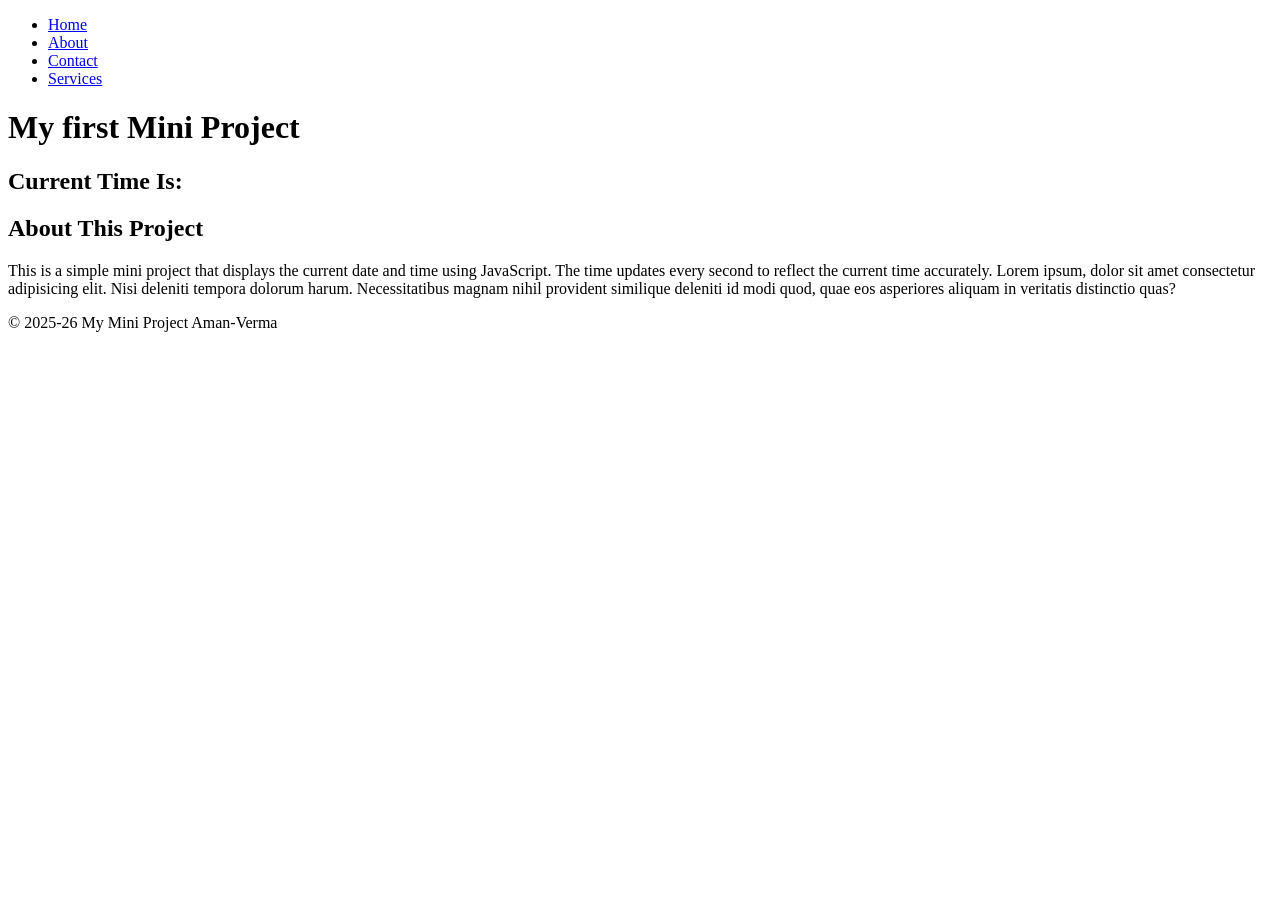
==== index.html @ a00cf497 "index.html HTML" ====
<!DOCTYPE html>
<html lang="en">
  <head>
    <meta charset="UTF-8" />
    <meta name="viewport" content="width=device-width, initial-scale=1.0" />
    <link rel="stylesheet" href="style.css" />
    <title>Document</title>
  </head>
  <body>
    <!-- Header Section -->
    <header>
      <nav class="navbar">
        <ul>
          <li><a href="#">Home</a></li>
          <li><a href="#">About</a></li>
          <li><a href="#">Contact</a></li>
          <li><a href="#">Services</a></li>
        </ul>
      </nav>
    </header>
    <!-- Main Content Section -->
    <main>
      <h1>My first Mini Project</h1>
        <!-- First Section -->
      <section class="first">
        <div class="container">
          <h2>Current Time Is:</h2>
          <h1 id="date"></h1> <!--time and date display-->
          <h1 id="time"></h1> <!--time and date display-->
          <script src="script.js"></script>
        </div>
      </section>
      <!-- Second Section -->
      <section class="second-section">
        <div class="container">
          <h2>About This Project</h2>
          <!-- Description -->
          <p>
            This is a simple mini project that displays the current date and
            time using JavaScript. The time updates every second to reflect the
            current time accurately. Lorem ipsum, dolor sit amet consectetur
            adipisicing elit. Nisi deleniti tempora dolorum harum.
            Necessitatibus magnam nihil provident similique deleniti id modi
            quod, quae eos asperiores aliquam in veritatis distinctio quas?
          </p>
        </div>
      </section>
    </main>
    <!-- Footer Section -->
    <footer>
      <p>&copy; 2025-26 My Mini Project Aman-Verma</p>
    </footer>
    <script src="script.js"></script>
  </body>
</html>
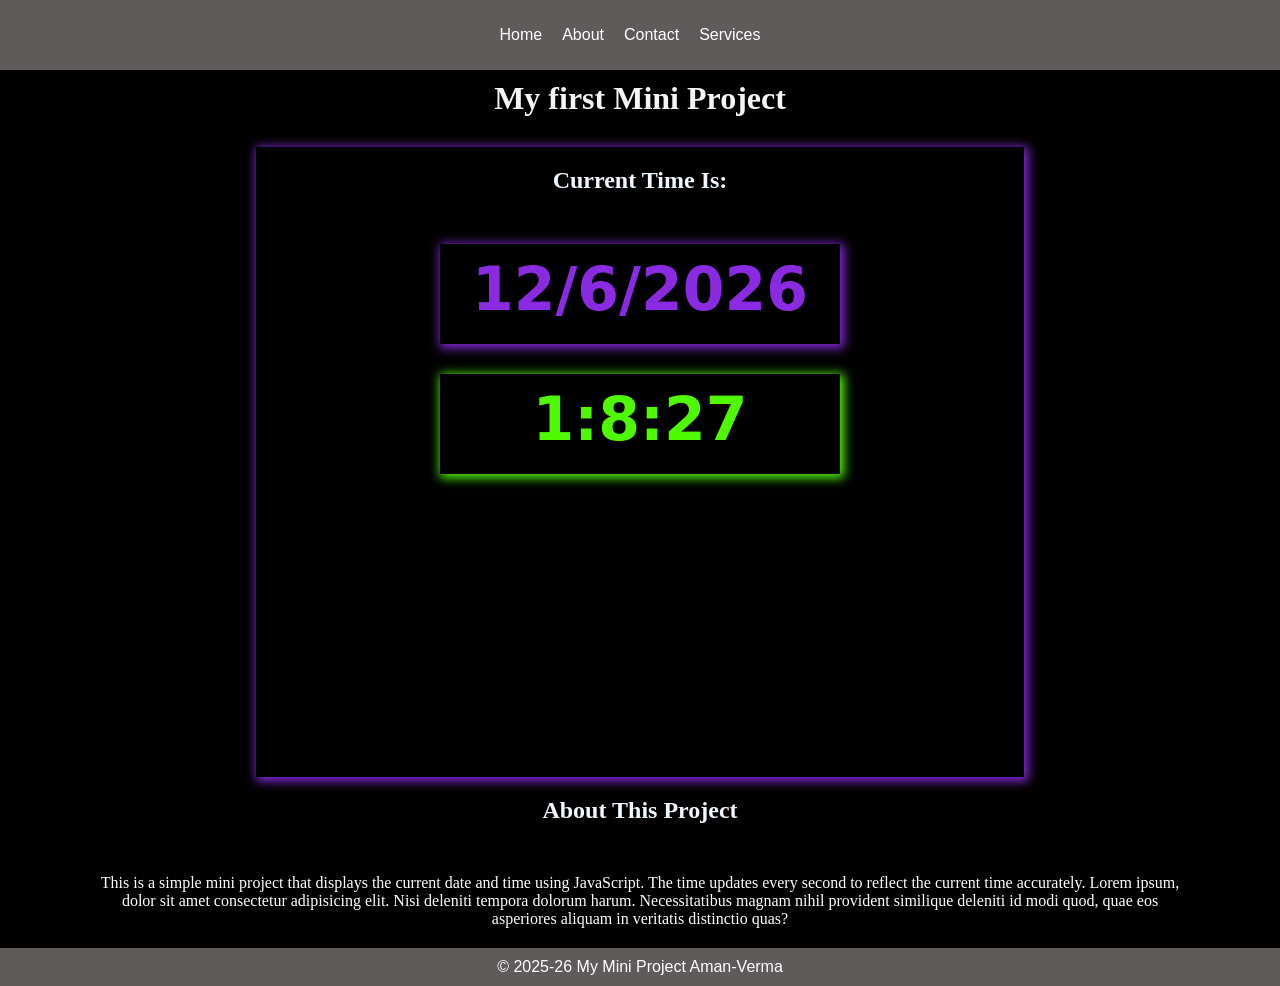
==== commit dbd14fd5: "Add New File" ====
--- a/index.html
+++ b/index.html
@@ -51,5 +51,6 @@
       <p>&copy; 2025-26 My Mini Project Aman-Verma</p>
     </footer>
     <script src="script.js"></script>
+    <!-- nice -->
   </body>
 </html>
--- a/style.css
+++ b/style.css
@@ -0,0 +1,108 @@
+* {
+  margin: 0;
+  padding: 0;
+  box-sizing: border-box;
+}
+body {
+  height: 100vh;
+  background-color: black;
+}
+header {
+  background-color: rgb(95, 91, 91);
+  font-family: "Segoe UI", Tahoma, Geneva, Verdana, sans-serif;
+}
+.navbar {
+  height: 70px;
+  align-items: center;
+  justify-content: center;
+  border: 2px 2px 2px red;
+}
+.navbar ul {
+  display: flex;
+  height: 70px;
+  align-items: center;
+  justify-content: center;
+}
+.navbar ul li {
+  list-style: none;
+  padding-right: 20px;
+}
+.navbar li a {
+  text-decoration: none;
+  color: white;
+}
+h1 {
+  padding-top: 10px;
+  text-align: center;
+  font: bold;
+  margin-bottom: 30px;
+  color: whitesmoke;
+}
+h2 {
+  color: aliceblue;
+  padding-top: 20px;
+  text-align: center;
+  margin-bottom: 50px;
+}
+.first {
+  box-shadow: 2px 2px 10px 2px #8a2be2;
+  background: black;
+  display: flex;
+  margin: auto;
+  justify-content: center;
+  min-height: 70vh;
+  width: 60vw;
+}
+
+/* .container {
+    background-color: antiquewhite;
+  text-align: center;
+  display: flex;
+} */
+#date {
+  font-family: system-ui, -apple-system, BlinkMacSystemFont, "Segoe UI", Roboto,
+    Oxygen, Ubuntu, Cantarell, "Open Sans", "Helvetica Neue", sans-serif;
+  color: blueviolet;
+  font-size: 60px;
+  height: 100px;
+  width: 400px;
+  box-shadow: 2px 2px 10px 2px #8a2be2;
+}
+#date:hover {
+  color: rgb(79, 250, 0);
+
+  box-shadow: 2px 2px 10px 2px rgb(79, 250, 0);
+}
+#time {
+  font-family: system-ui, -apple-system, BlinkMacSystemFont, "Segoe UI", Roboto,
+    Oxygen, Ubuntu, Cantarell, "Open Sans", "Helvetica Neue", sans-serif;
+  color: rgb(79, 250, 0);
+  margin-top: 20px;
+  font-size: 60px;
+  height: 100px;
+  width: 400px;
+  box-shadow: 2px 2px 10px 2px rgb(79, 250, 0);
+}
+#time:hover {
+  color: blueviolet;
+  box-shadow: 2px 2px 10px 2px #8a2be2;
+}
+
+.second-section {
+  color: white;
+  text-align: center;
+  margin-left: 100px;
+  margin-right: 100px;
+  font: optional;
+}
+footer {
+  background-color: rgb(95, 91, 91);
+  color: white;
+  text-align: center;
+  padding: 10px 0;
+  position: relative;
+  bottom: 0;
+  width: 100%;
+  margin-top: 20px;
+  font-family: "Segoe UI", Tahoma, Geneva, Verdana, sans-serif;
+}
